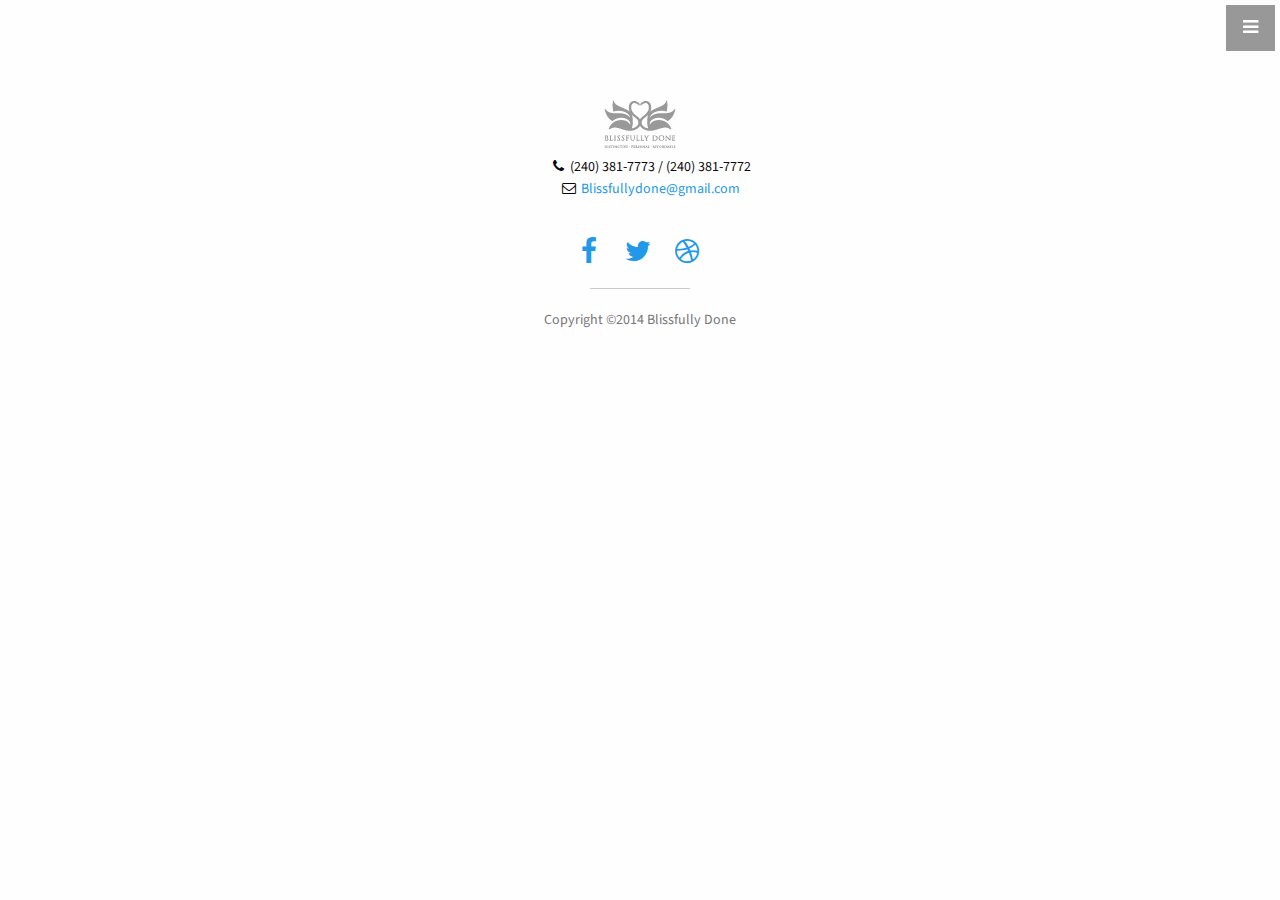
==== BootStrapSample/public_html/Weddings.html @ e3497e43 "Updated" ====
<!DOCTYPE html>
<html lang="en">

    <head>

        <meta charset="utf-8">
        <meta http-equiv="X-UA-Compatible" content="IE=edge">
        <meta name="viewport" content="width=device-width, initial-scale=1">
        <meta name="description" content="">
        <meta name="author" content="">

        <title>Blissfully Done</title>

        <!-- Bootstrap Core CSS -->
        <link href="css/bootstrap.min.css" rel="stylesheet">

        <!--Foundation Core Css -->
        <link href="css/foundation.min.css" rel="stylesheet">
        <link href="css/foundation.css" rel="stylesheet">

        <!-- Custom CSS -->
        <link href="css/stylish-portfolio.css" rel="stylesheet">

        <!-- Custom Fonts -->
        <link href="font-awesome/css/font-awesome.min.css" rel="stylesheet" type="text/css">
        <link href="http://fonts.googleapis.com/css?family=Source+Sans+Pro:300,400,700,300italic,400italic,700italic" rel="stylesheet" type="text/css">

        <!-- HTML5 Shim and Respond.js IE8 support of HTML5 elements and media queries -->
        <!-- WARNING: Respond.js doesn't work if you view the page via file:// -->
        <!--[if lt IE 9]>
            <script src="https://oss.maxcdn.com/libs/html5shiv/3.7.0/html5shiv.js"></script>
            <script src="https://oss.maxcdn.com/libs/respond.js/1.4.2/respond.min.js"></script>
        <![endif]-->

    </head>

    <body>

        <!-- Navigation -->
        <a id="menu-toggle" href="#" class="btn btn-dark btn-lg toggle"><i class="fa fa-bars"></i></a>
        <nav id="sidebar-wrapper">
            <ul class="sidebar-nav">
                <a id="menu-close" href="#" class="btn btn-light btn-lg pull-right toggle"><i class="fa fa-times"></i></a>
                <li class="sidebar-brand">
                    <a href="#top"  onclick = $("#menu-close").click(); >Blissfully Done</a>
                </li>
                <li>
                    <a href="home.html#top" onclick = $("#menu-close").click(); >Home</a>
                </li>
                <li>
                    <a href="home.html#portfolio" onclick = $("#menu-close").click(); >Portfolio</a>
                </li>            
                <li>
                    <a href="#Blog" onclick = $("#menu-close").click(); >Blog</a>
                </li>
                <li>
                    <a href="home.html#about" onclick = $("#menu-close").click(); >About</a>
                </li>
                <li>
                    <a href="home.html#contact" onclick = $("#menu-close").click(); >Contact</a>
                </li>
            </ul>
        </nav>
        <!--To Load Wedding Photos-->
        <section>
            
        </section>
        <footer>
            <div class="container">
                <div class="row">
                    <div class="col-lg-10 col-lg-offset-1 text-center">
                        <h4><strong> <a href="#">
                                    <img class="img-portfolio img-responsive" src="Images/blissfully-done-flogo.png">
                                </a>
                            </strong>
                        </h4>
                        <!-- <p>3481 Melrose Place<br>Beverly Hills, CA 90210</p> -->
                        <ul class="list-unstyled">
                            <li><i class="fa fa-phone fa-fw"></i> (240) 381-7773 / (240) 381-7772</li>
                            <li><i class="fa fa-envelope-o fa-fw"></i>  <a href="mailto:Blissfullydone@gmail.com">Blissfullydone@gmail.com</a>
                            </li>
                        </ul>
                        <br>
                        <ul class="list-inline">
                            <li>
                                <a href="#"><i class="fa fa-facebook fa-fw fa-2x"></i></a>
                            </li>
                            <li>
                                <a href="#"><i class="fa fa-twitter fa-fw fa-2x"></i></a>
                            </li>
                            <li>
                                <a href="#"><i class="fa fa-dribbble fa-fw fa-2x"></i></a>
                            </li>
                        </ul>
                        <hr class="small">
                        <p class="text-muted">Copyright &copy;2014 Blissfully Done</p>
                    </div>
                </div>
            </div>
        </footer>

        <!-- jQuery -->
        <script src="js/jquery.js"></script>
        <script src="js/jqBootstrapValidation.js"></script>
        <script src="js/contact_me.js"></script>

        <!-- Bootstrap Core JavaScript -->
        <script src="js/bootstrap.min.js"></script>

        <!-- Foundation Core JavaScript -->
        <script src="js/foundation.min.js"></script>
        <script src="js/foundation.js"></script>
        
        <script>
             $(document).foundation();
        </script>

        <!-- Custom Theme JavaScript -->
        <script>
            // Closes the sidebar menu
            $("#menu-close").click(function (e) {
                e.preventDefault();
                $("#sidebar-wrapper").toggleClass("active");
            });

            // Opens the sidebar menu
            $("#menu-toggle").click(function (e) {
                e.preventDefault();
                $("#sidebar-wrapper").toggleClass("active");
            });

            // Scrolls to the selected menu item on the page
            $(function () {
                $('a[href*=#]:not([href=#])').click(function () {
                    if (location.pathname.replace(/^\//, '') == this.pathname.replace(/^\//, '') || location.hostname == this.hostname) {

                        var target = $(this.hash);
                        target = target.length ? target : $('[name=' + this.hash.slice(1) + ']');
                        if (target.length) {
                            $('html,body').animate({
                                scrollTop: target.offset().top
                            }, 1000);
                            return false;
                        }
                    }
                });
            });

            //scroll to show more items when View more is clicked
            // $("#btnViewMore").click(function(e){
            //     e.preventDefault();
            //      $("Viewmore").toggleclass("active");  
            //  });s
        </script>
    </body>
</html>
---- BootStrapSample/public_html/css/stylish-portfolio.css ----
/*!
 * Start Bootstrap - Stylish Portfolio Bootstrap Theme (http://startbootstrap.com)
 * Code licensed under the Apache License v2.0.
 * For details, see http://www.apache.org/licenses/LICENSE-2.0.
 */

/* Global Styles */

html,
body {
    width: 100%;
    height: 100%;
}

body {
    font-family: "Source Sans Pro","Helvetica Neue",Helvetica,Arial,sans-serif;
}

.text-vertical-center {
    display: table-cell;
    text-align: center;
    vertical-align: middle;
}

.text-vertical-center h1 {
    margin: 0;
    padding: 0;
    font-size: 4.5em;
    font-weight: 700;
}

/* Custom Button Styles */

.btn-dark {
    border-radius: 0;
    color: #fff;
    background-color: rgba(0,0,0,0.4);
}

.btn-dark:hover,
.btn-dark:focus,
.btn-dark:active {
    color: #fff;
    background-color: rgba(0,0,0,0.7);
}

.btn-light {
    border-radius: 0;
    color: #333;
    background-color: rgb(255,255,255);
}

.btn-light:hover,
.btn-light:focus,
.btn-light:active {
    color: #333;
    background-color: rgba(255,255,255,0.8);
}

/* Custom Horizontal Rule */

hr.small {
    max-width: 100px;
}

/* Side Menu */

#sidebar-wrapper {
    z-index: 1000;
    position: fixed;
    right: 0;
    width: 250px;
    height: 100%;
    margin-right: -250px;
    overflow-y: auto;
    background: #222;
    -webkit-transition: all 0.4s ease 0s;
    -moz-transition: all 0.4s ease 0s;
    -ms-transition: all 0.4s ease 0s;
    -o-transition: all 0.4s ease 0s;
    transition: all 0.4s ease 0s;
}

.sidebar-nav {
    position: absolute;
    top: 0;
    width: 250px;
    margin: 0;
    padding: 0;
    list-style: none;
}

.sidebar-nav li {
    text-indent: 20px;
    line-height: 40px;
}

.sidebar-nav li a {
    display: block;
    text-decoration: none;
    color: #999;
}

.sidebar-nav li a:hover {
    text-decoration: none;
    color: #fff;
    background: rgba(255,255,255,0.2);
}

.sidebar-nav li a:active,
.sidebar-nav li a:focus {
    text-decoration: none;
}

.sidebar-nav > .sidebar-brand {
    height: 55px;
    font-size: 18px;
    line-height: 55px;
}

.sidebar-nav > .sidebar-brand a {
    color: #999;
}

.sidebar-nav > .sidebar-brand a:hover {
    color: #fff;
    background: none;
}

#menu-toggle {
    z-index: 1;
    position: fixed;
    top: 0;
    right: 0;
}

#sidebar-wrapper.active {
    right: 250px;
    width: 250px;
    -webkit-transition: all 0.4s ease 0s;
    -moz-transition: all 0.4s ease 0s;
    -ms-transition: all 0.4s ease 0s;
    -o-transition: all 0.4s ease 0s;
    transition: all 0.4s ease 0s;
}

.toggle {
    margin: 5px 5px 0 0;
}

/* Header */

.header {
    display: table;
    position: relative;
    width: 100%;
    height: 100%;
    background: url(../Images/backgroundImage.jpg) no-repeat center center scroll;
    -webkit-background-size: cover;
    -moz-background-size: cover;
    background-size: cover;
    -o-background-size: cover;
}

/* About */

.about {
    padding: 50px 0;
}

/* Services */

.services {
    padding: 50px 0;
}

.service-item {
    margin-bottom: 30px;
}

/* Callout */

.callout {
    display:table;
    width: 100%;
    height: 100%;
    color: #fff;
    background: url(../Images/AboutUS.jpg) no-repeat scroll;
    -webkit-background-size: cover;
    -moz-background-size: cover;
    background-size: cover;
    -o-background-size: cover;
}

/* Portfolio */

.portfolio {
    padding: 50px 0;
}

.portfolio-item {
    margin-bottom: 30px;
}

.img-portfolio {
    margin: 0 auto;
}

.img-portfolio:hover {
    opacity: 0.8;
}

/*View More */
.Viewmore
{
   display: none;
}
.Viewmore.active
{
    display: inline-block;
}
/* Call to Action */

.call-to-action {
    padding: 50px 0;
}

.call-to-action .btn {
    margin: 10px;
}

/* Map */

.map {
    height: 500px;
}

@media(max-width:768px) {
    .map {
        height: 75%;
    }
}

/* Footer */

footer {
    padding: 100px 0;
}

.Portfolio-thumbnail {
    background-position: 50% 50%;
    background-repeat: no-repeat;
    background-attachment: fixed;
    -webkit-background-size: cover;
    -moz-background-size: cover;
    -o-background-size: cover;
    background-size: cover;
    height: 750px;
    margin-top: .4rem;
    width: 100%;
}
.Portfolio-thumbnail > div {
	display: table;
	height: 100%;
	width: 100%;
}
.Portfolio-thumbnail div a,
.Portfolio-thumbnail div a:hover
.Portfolio-thumbnail > div > div span {
	color: rgba(255,255,255,.7);
}

.Portfolio-thumbnail > div a,
.Portfolio-thumbnail > div > div
{
	display: table-cell;
	opacity: 1;
	vertical-align: middle;
	transition: 		all .15s;
   -moz-transition: 	all .15s;
   -webkit-transition: 	all .15s;
}

.Portfolio-thumbnail > div a span,
.Portfolio-thumbnail > div > div span {
	font-size: 3rem;
}
.Portfolio-thumbnail > div > div span {
	display: block;
	margin: auto;
	max-width: 80%;
}

#recent-blog-posts .row .columns {
	padding-left: 0.9375rem;
		padding-right: 0.9375rem;
		padding-top: 0.9375rem;
}

#recent-blog-posts .row .columns:first-child {
	padding-left: 0.9375rem;
		padding-right: 0.9375rem;
		padding-top: 0.9375rem;
}

[class*="block-grid-"] {
	display: block;
	padding: 0;
	margin: 0 -0.46875rem;
}

#recent-blog-posts [class*="block-grid-"]>li {
	float: left;
		width: 50%;
		padding: 0.46875rem 0.46875rem;
}

.blog-thumbnail {
	background-position: center center;
	background-repeat: no-repeat;
	-webkit-background-size: contain;
	-moz-background-size: contain;
	-o-background-size: contain;
	background-size: contain;
	display: block;
	width: 100%;
	position: relative;
	overflow: hidden;
        margin-bottom: 1rem;
}

.blog-thumbnail:after {
	content: "";
    display: block;
    padding-top: 100%;
}

.blog-thumbnail > div {
    position:  absolute;
    top: 0;
    left: 0;
    bottom: 0;
    right: 0;
}

.blog-thumbnail > div > div
{

	display: table;
	height: 100%;
	width: 100%;
}

.blog-thumbnail > div a {
	display: table-cell;
	opacity: 1;
	vertical-align: middle;
	transition: 		all .15s;
   -moz-transition: 	all .15s;
   -webkit-transition: 	all .15s;
}



.blog-thumbnail > div a span {
	opacity: 1;
	transition: 		all .15s;
   -moz-transition: 	all .15s;
   -webkit-transition: 	all .15s;	
}


.blog-thumbnail > div a span {
	font-size: 1.5rem;
}
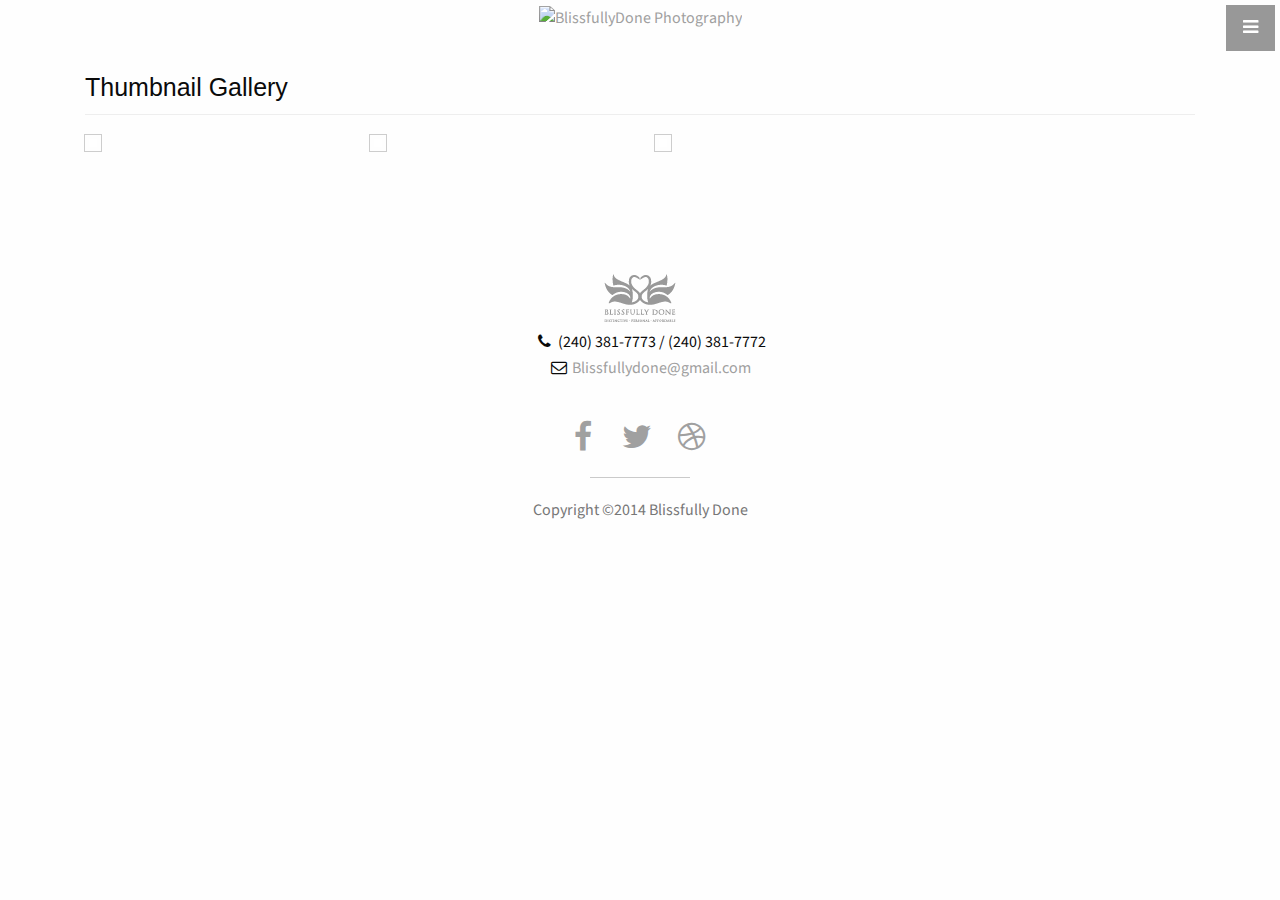
==== commit 12149abd: "updated files" ====
--- a/BootStrapSample/public_html/Weddings.html
+++ b/BootStrapSample/public_html/Weddings.html
@@ -1,6 +1,5 @@
 <!DOCTYPE html>
 <html lang="en">
-
     <head>
 
         <meta charset="utf-8">
@@ -31,6 +30,11 @@
             <script src="https://oss.maxcdn.com/libs/html5shiv/3.7.0/html5shiv.js"></script>
             <script src="https://oss.maxcdn.com/libs/respond.js/1.4.2/respond.min.js"></script>
         <![endif]-->
+        
+        <!-- jQuery library (served from Google) -->
+        <script src="//ajax.googleapis.com/ajax/libs/jquery/1.8.2/jquery.min.js"></script>
+        <!-- directorySlider Javascript file -->
+        <script src="js/directorySlider.js"></script>
 
     </head>
 
@@ -51,7 +55,7 @@
                     <a href="home.html#portfolio" onclick = $("#menu-close").click(); >Portfolio</a>
                 </li>            
                 <li>
-                    <a href="#Blog" onclick = $("#menu-close").click(); >Blog</a>
+                    <a href="#Blog" onclick = $("#menu-close").click();>Blog</a>
                 </li>
                 <li>
                     <a href="home.html#about" onclick = $("#menu-close").click(); >About</a>
@@ -61,10 +65,45 @@
                 </li>
             </ul>
         </nav>
+    <section>
+        <header id="header">
+         <div class="container container-table">
+            <div class="row vertical-center-row">
+                <div class="text-center col-md-4 col-md-offset-4"> <a href="home.html#top" onclick = $("#menu-close").click(); >
+                                                <img alt="BlissfullyDone Photography" title="BlissfullyDone Photography" 
+                                                  src="http://www.blissfullydone.com/wp-content/uploads/2014/12/blissfully-done-main.png"/></a>
+                </div>
+            </div>            
+        </div>    
+       </header>
+    </section>
         <!--To Load Wedding Photos-->
-        <section>
-            
-        </section>
+<section>                          
+ <div class="container">
+        <div class="row">
+
+            <div class="col-xs-12">
+                <h4 class="page-header">Thumbnail Gallery</h4>
+            </div>
+            <div class="col-lg-3 col-md-4 col-xs-6 thumb">
+                <a class="thumbnail" href="#">
+                    <img class="img-responsive" 
+                     src="http://www.blissfullydone.com/wp-content/uploads/2015/10/151004223218Liz&amp;Stephen (5 of 14).jpg?resize=1000%2C550" alt="">
+                </a>
+            </div>
+            <div class="col-lg-3 col-md-4 col-xs-6 thumb">
+                <a class="thumbnail" href="#">
+                    <img class="img-responsive" src="http://placehold.it/400x300" alt="">
+                </a>
+            </div>
+            <div class="col-lg-3 col-md-4 col-xs-6 thumb">
+                <a class="thumbnail" href="#">
+                    <img class="img-responsive" src="http://placehold.it/400x300" alt="">
+                </a>
+            </div>           
+        </div>
+ </div>
+</section>
         <footer>
             <div class="container">
                 <div class="row">
@@ -109,11 +148,7 @@
 
         <!-- Foundation Core JavaScript -->
         <script src="js/foundation.min.js"></script>
-        <script src="js/foundation.js"></script>
-        
-        <script>
-             $(document).foundation();
-        </script>
+        <script src="js/foundation.js"></script>        
 
         <!-- Custom Theme JavaScript -->
         <script>
@@ -152,5 +187,10 @@
             //      $("Viewmore").toggleclass("active");  
             //  });s
         </script>
+        <script>
+	$('.carousel').carousel({
+		interval: 5000
+	})
+</script>
     </body>
 </html>--- a/BootStrapSample/public_html/css/stylish-portfolio.css
+++ b/BootStrapSample/public_html/css/stylish-portfolio.css
@@ -14,6 +14,7 @@
 
 body {
     font-family: "Source Sans Pro","Helvetica Neue",Helvetica,Arial,sans-serif;
+    font-size: 1rem;
 }
 
 .text-vertical-center {
@@ -213,7 +214,7 @@
 /*View More */
 .Viewmore
 {
-   display: none;
+    display: none;
 }
 .Viewmore.active
 {
@@ -260,77 +261,77 @@
     width: 100%;
 }
 .Portfolio-thumbnail > div {
-	display: table;
-	height: 100%;
-	width: 100%;
+    display: table;
+    height: 100%;
+    width: 100%;
 }
 .Portfolio-thumbnail div a,
 .Portfolio-thumbnail div a:hover
 .Portfolio-thumbnail > div > div span {
-	color: rgba(255,255,255,.7);
+    color: rgba(255,255,255,.7);
 }
 
 .Portfolio-thumbnail > div a,
 .Portfolio-thumbnail > div > div
 {
-	display: table-cell;
-	opacity: 1;
-	vertical-align: middle;
-	transition: 		all .15s;
-   -moz-transition: 	all .15s;
-   -webkit-transition: 	all .15s;
+    display: table-cell;
+    opacity: 1;
+    vertical-align: middle;
+    transition: 		all .15s;
+    -moz-transition: 	all .15s;
+    -webkit-transition: 	all .15s;
 }
 
 .Portfolio-thumbnail > div a span,
 .Portfolio-thumbnail > div > div span {
-	font-size: 3rem;
+    font-size: 3rem;
 }
 .Portfolio-thumbnail > div > div span {
-	display: block;
-	margin: auto;
-	max-width: 80%;
+    display: block;
+    margin: auto;
+    max-width: 80%;
 }
 
 #recent-blog-posts .row .columns {
-	padding-left: 0.9375rem;
-		padding-right: 0.9375rem;
-		padding-top: 0.9375rem;
+    padding-left: 0.9375rem;
+    padding-right: 0.9375rem;
+    padding-top: 0.9375rem;
 }
 
 #recent-blog-posts .row .columns:first-child {
-	padding-left: 0.9375rem;
-		padding-right: 0.9375rem;
-		padding-top: 0.9375rem;
+    padding-left: 0.9375rem;
+    padding-right: 0.9375rem;
+    padding-top: 0.9375rem;
 }
 
 [class*="block-grid-"] {
-	display: block;
-	padding: 0;
-	margin: 0 -0.46875rem;
+    display: block;
+    padding: 0;
+    margin: 0 -0.46875rem;
 }
 
 #recent-blog-posts [class*="block-grid-"]>li {
-	float: left;
-		width: 50%;
-		padding: 0.46875rem 0.46875rem;
+    float: left;
+    width: 50%;
+    padding: 0.46875rem 0.46875rem;
 }
 
 .blog-thumbnail {
-	background-position: center center;
-	background-repeat: no-repeat;
-	-webkit-background-size: contain;
-	-moz-background-size: contain;
-	-o-background-size: contain;
-	background-size: contain;
-	display: block;
-	width: 100%;
-	position: relative;
-	overflow: hidden;
-        margin-bottom: 1rem;
+    background-position: center center;
+    background-repeat: no-repeat;
+    -webkit-background-size: contain;
+    -moz-background-size: contain;
+    -o-background-size: contain;
+    background-size: contain;
+    display: block;
+    width: 100%;
+    position: relative;
+    overflow: hidden;
+    margin-bottom: 1rem;
 }
 
 .blog-thumbnail:after {
-	content: "";
+    content: "";
     display: block;
     padding-top: 100%;
 }
@@ -346,31 +347,129 @@
 .blog-thumbnail > div > div
 {
 
-	display: table;
-	height: 100%;
-	width: 100%;
+    display: table;
+    height: 100%;
+    width: 100%;
 }
 
 .blog-thumbnail > div a {
-	display: table-cell;
-	opacity: 1;
-	vertical-align: middle;
-	transition: 		all .15s;
-   -moz-transition: 	all .15s;
-   -webkit-transition: 	all .15s;
+    display: table-cell;
+    opacity: 1;
+    vertical-align: middle;
+    transition: 		all .15s;
+    -moz-transition: 	all .15s;
+    -webkit-transition: 	all .15s;
 }
 
 
 
 .blog-thumbnail > div a span {
-	opacity: 1;
-	transition: 		all .15s;
-   -moz-transition: 	all .15s;
-   -webkit-transition: 	all .15s;	
+    opacity: 1;
+    transition: 	all .15s;
+    -moz-transition: 	all .15s;
+    -webkit-transition: 	all .15s;	
 }
 
 
 .blog-thumbnail > div a span {
-	font-size: 1.5rem;
-}
-
+    font-size: 1rem;
+}
+
+.blog-thumbnail div a {
+    font-family: 'Futura Light';
+    letter-spacing: 1px;
+    text-transform: uppercase;
+}
+
+a 
+{
+    color: rgb(160, 160, 160);
+    text-decoration: none;
+}
+.blog-thumbnail div a, .blog-thumbnail div a:hover {
+    color: rgba(255,255,255,.7);
+}
+
+#gallery-slideshow {
+    position: relative;
+    margin: auto;
+}
+
+#gallery-slideshow #next-prev {
+    background: rgba(255,255,255,.4);
+    padding: 25px;
+    position: absolute;
+    bottom: 40px;
+    right: 40px;
+    z-index: 100;
+}
+
+#gallery-slideshow #next-prev a {
+    color: rgb(255,255,255);
+    margin-left: 25px;
+}
+
+#gallery-slideshow #next-prev a:first-child {
+    margin-left: 0px;
+    margin-right: 25px;
+}
+
+.row .gallery-nav {
+    margin: 30px 0px;	
+}
+
+.gallery-nav .columns > div {
+    position: relative;
+    z-index: 1; 
+}
+
+.gallery-nav .columns > div:before {
+    border-top: 1px solid rgb(243,243,243);
+    content:"";
+    margin: 0 auto;
+    position: absolute;
+    top: 9px; left: 0; right: 0; bottom: 0;
+    width: 100%;
+    z-index: -1;	
+}
+
+.gallery-nav .menu-gallery-menu-container {
+    display: inline-block;
+    margin: auto;
+    text-align: center;
+    width: 100%;
+}
+
+.gallery-nav ul.menu {
+    background: rgb(255,255,255);
+    display: inline-block;
+    text-align: center;	
+    padding: 0px 10px;
+}
+
+.gallery-nav .menu-gallery-menu-container ul li {
+    display: inline-block;
+    margin: 0px 15px;
+}
+
+body.page-weddings .gallery-nav li.weddings a,
+body.page-connection .gallery-nav li.connection a, 
+body.page-boudoir .gallery-nav li.boudoir a  {
+    color: rgb(77,77,77);
+}
+
+.row.associate-info {
+    margin-top: 30px;
+}
+
+.container-table {
+    height: 100%;
+}
+.container-table {
+    display: table;
+    padding-top: 5px
+}
+.vertical-center-row {
+    display: table-cell;
+    vertical-align: middle;
+}